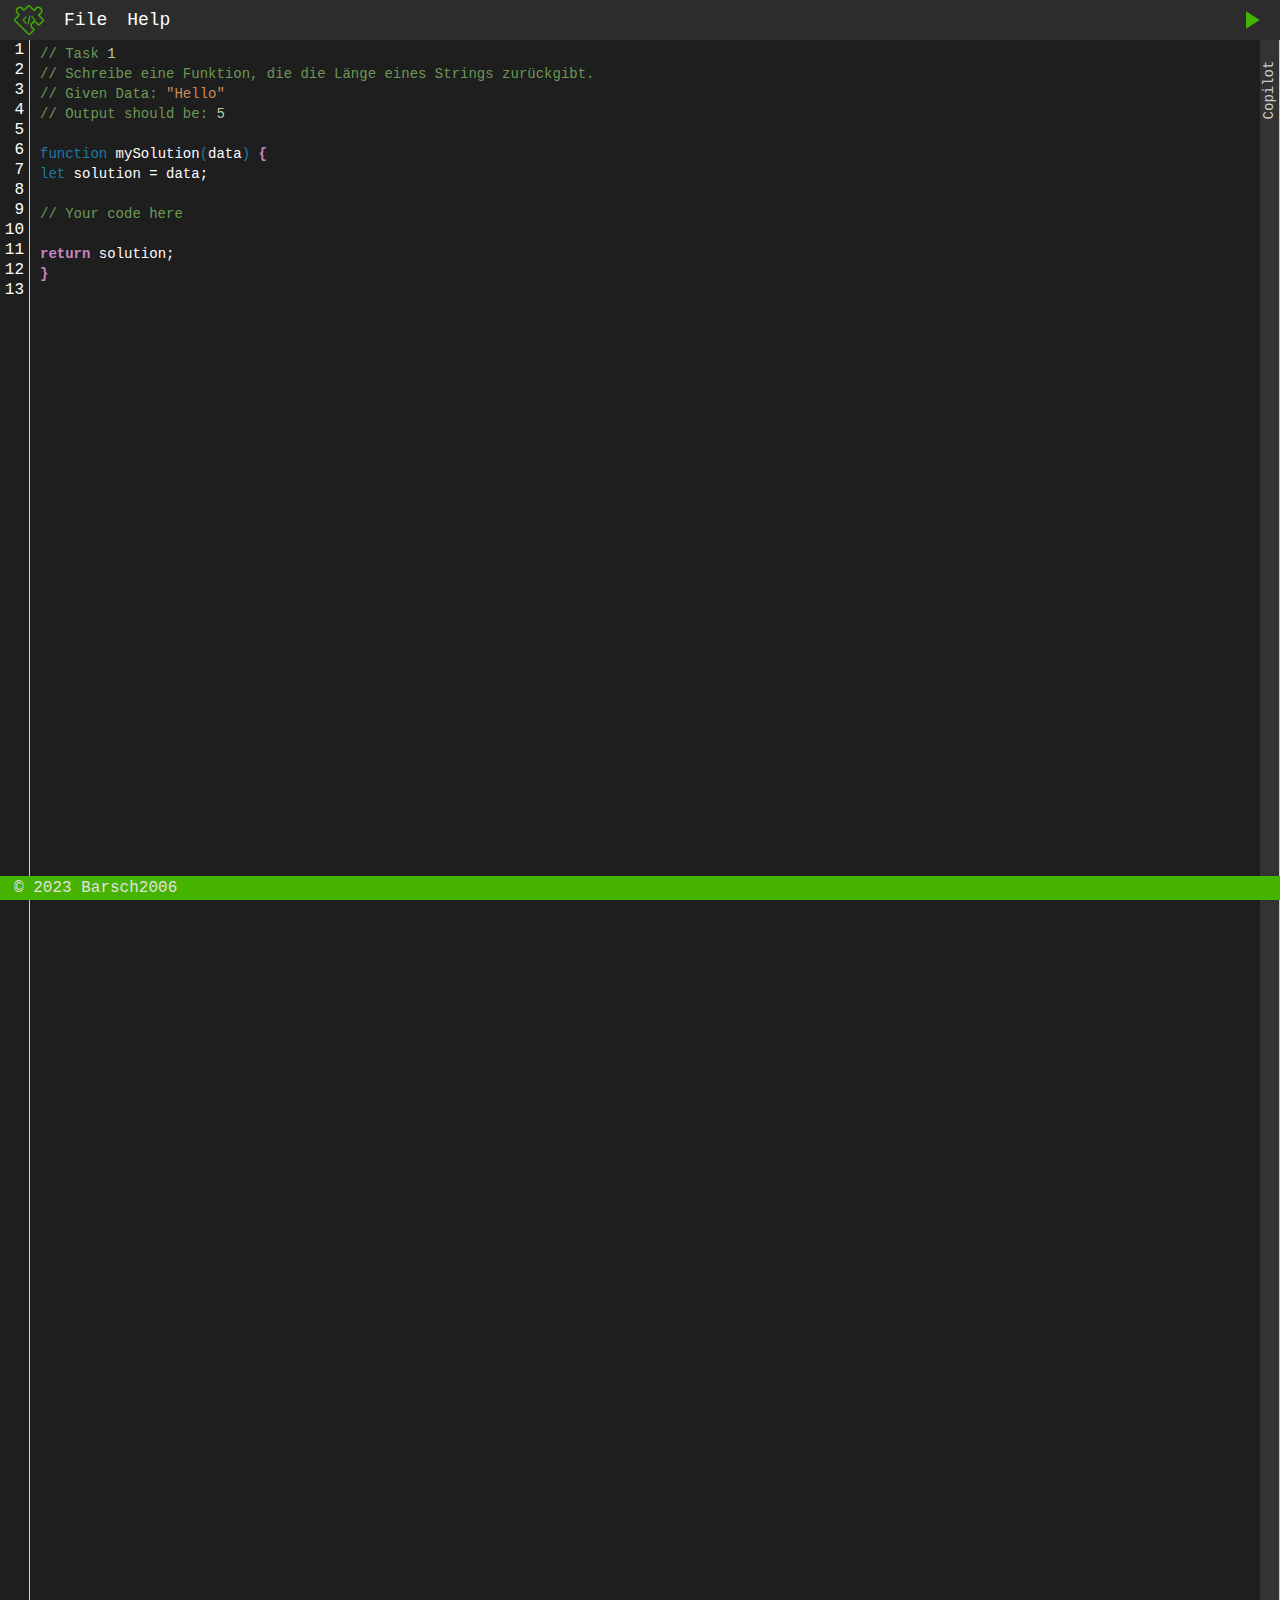
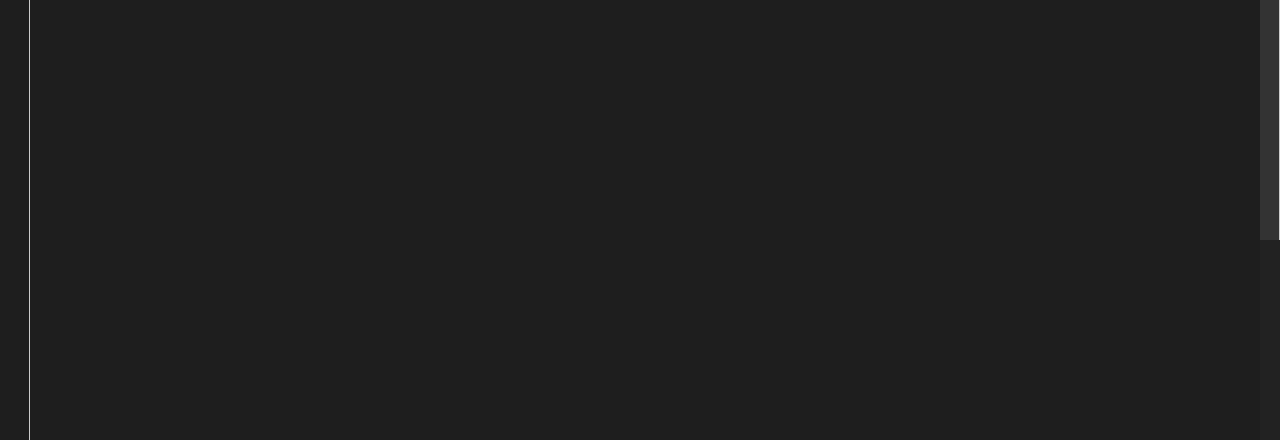
==== index.html @ a96784db "init" ====
<!DOCTYPE html>
<html lang="en">

<head>
    <meta charset="UTF-8">
    <meta name="viewport" content="width=device-width, initial-scale=1.0">
    <title>CodingChallanges</title>
    <link rel="shortcut icon" href="img/favicon.png">
    <link rel="stylesheet" href="styles/style.css">
    <link rel="stylesheet" href="styles/editor.css">
    <link rel="stylesheet" href="styles/syntax.css">
    <script src="data/data.js"></script>
    <script src="scripts/editor.js" defer></script>
    <script src="scripts/index.js" defer></script>
</head>

<body>
    <header>
        <img src="img/favicon.png" alt="CodingChallanges">
        <a href="index.html">File</a>
        <a href="help.html">Help</a>
        <img id="runButton" onclick="submitSolution()" src="img/runIcon.svg" alt="Run">
    </header>

    <main>
        <section id="editor">
            <div id="editor-linenumbers"></div>
            <div id="editor-code">
                <div id="editor-code-overlay" class="codeeditor"></div>
                <textarea id="editor-code-input" class="codeeditor"></textarea>
            </div>
            <div id="editor-sideline">
                <section class="sidepanel" id="copilot">
                    <h1>
                        Copilot
                    </h1>
                    <i style="margin-top: 10px;">
                        Naah, I'm not gonna help you. You're on your own.
                    </i>
                </section>
                <button
                    onclick="document.querySelector('#copilot').style.display == 'flex' ? document.querySelector('#copilot').style.display = 'none' : document.querySelector('#copilot').style.display = 'flex'">
                    Copilot
                </button>
            </div>
        </section>

        <section id="outputconsole">
            
        </section>
    </main>

    <footer>
        <a href="https://github.com/Barsch2006">&copy; 2023 Barsch2006</a>
    </footer>
</body>

</html>
---- styles/style.css ----
:root {
    --bg-default: #222222;
    --bg-light: #2c2c2c;
    --bg-dialog: #525252;
    
    --accent: #45b300;

    --font-default: #ffffff;
    --font-thin: #e1e1e1;
}

* {
    margin: 0;
    padding: 0;
    color: var(--font-default);
    font-family: monospace;
}

p, a, input, button, textarea, div, main, footer {
    font-size: 16px;
}

body {
    background: #222222;
    width: 100%;
    height: 100%;
}

a {
    text-decoration: none;
    color: var(--font-default);
}

a:hover {
    text-decoration: underline;
}

header {
    display: flex;
    flex-direction: row;
    align-items: center;
    justify-content: start;
    gap: 20px;
    width: 100%;
    height: 40px;
    box-sizing: border-box;
    padding: 6px 14px;
    position: fixed;
    top: 0;
    background-color: #2c2c2c;
    z-index: 999;
}

header a {
    font-size: 18px;
}

header img {
    width: auto;
    height: 30px;
}

main {
    background: #222222;
    margin-top: 40px;
    box-sizing: border-box;
}

footer {
    display: flex;
    flex-direction: row;
    align-items: center;
    justify-content: start;
    gap: 10px;
    width: 100%;
    height: 24px;
    box-sizing: border-box;
    padding: 6px 14px;
    position: fixed;
    bottom: 0;
    background-color: var(--accent);
}

footer * {
    color: var(--font-thin);
}

footer a:hover {
    text-decoration: none;
}
---- styles/editor.css ----
header #runButton {
  right: 14px;
  position: absolute;
}

#editor {
  width: 100%;
  min-height: calc(100vh - 40px - 24px);
  display: flex;
  grid-row: span 2;
  flex-direction: row;
}

#editor-linenumbers {
  display: flex;
  flex-direction: column;
  justify-content: flex-start;
  align-items: flex-end;
  box-sizing: border-box;
  width: 30px;
  height: 100lh;
  background-color: #1e1e1e;
  border-right: 1px solid #ccc;
  padding: 0 5px;
  font-family: monospace;
  font-size: 12px;
  line-height: 20px;
}

#editor-code {
  width: calc(100% - 30px - 20px);
  height: 100fr;
  display: grid;
  grid-template-columns: 100%;
  grid-template-rows: 100%;
  margin: 0;
  padding: 0;
}

#editor-code-input {
  background-color: transparent;
  color: transparent;
  width: 100%;
  height: 100%;
  border: none;
  outline: none;
  box-sizing: border-box;
  font-family: monospace;
  font-size: 14px;
  line-height: 20px;
  z-index: 1;
  caret-color: #ccc;
  padding-left: 10px;
  padding-top: 4px;
  resize: none;
}

#editor-code-overlay {
  background-color: #1e1e1e;
  width: 100%;
  height: 100%;
  border: none;
  outline: none;
  box-sizing: border-box;
  font-family: monospace;
  font-size: 14px;
  line-height: 20px;
  z-index: 0;
  padding-left: 10px;
  padding-top: 4px;
}

#editor-code-overlay * {
  padding: none;
  margin: none;
  border: none;
  outline: none;
  box-sizing: border-box;
  font-family: monospace;
  font-size: 14px;
  line-height: 20px;
  z-index: 0;
}

.codeeditor {
  display: block;
  width: 100%;
  height: 100%;
  grid-template-columns: 100%;
  grid-template-rows: 100%;
  grid-column: 1;
  grid-row: 1;
  margin: 0;
  padding: 0;
  outline: none;
  border: none;
}

#editor-sideline {
  display: flex;
  flex-direction: column;
  justify-content: space-between;
  align-items: center;
  box-sizing: border-box;
  width: 20px;
  height: 100lh;
  background-color: #333333;
  border-right: 1px solid #ccc;
}

#editor-sideline button {
  background-color: transparent;
  color: #ccc;
  border: none;
  outline: none;
  box-sizing: border-box;
  font-family: monospace;
  font-size: 14px;
  line-height: 20px;
  z-index: 0;
  transform: rotate(-90deg);
  margin-top: 40px;
}

.sidepanel {
  display: none;
  position: fixed;
  right: 20px;
  top: 40px;
  background-color: #525252;
  height: 100%;
  width: 300px;
  box-sizing: border-box;
  padding: 10px;
  flex-direction: column;
  justify-content: flex-start;
  align-items: flex-start;
}

#outputconsole {
  position: fixed;
  width: 100%;
  height: 300px;
  background-color: #1e1e1e;
  border-top: 1px solid #ccc;
  color: #fff;
  display: none;
  bottom: 24px;
  left: 0;
  padding: 10px;
  box-sizing: border-box;
  font-family: monospace;
  font-size: 14px;
  line-height: 20px;
  overflow: scroll;
  z-index: 100;
}
---- styles/syntax.css ----
.comment {
    color: #6a9955;
}

.keyword {
    color: #c586c0;
    font-weight: bold;
}

.operator {
    color: #1e7ba0;
}

.string {
    color: #ce8a55;
}

.number {
    color: #b5cea8;
}

.invisible {
    color: transparent;
    opacity: 0;
}

.function {
    color: yellow;
}
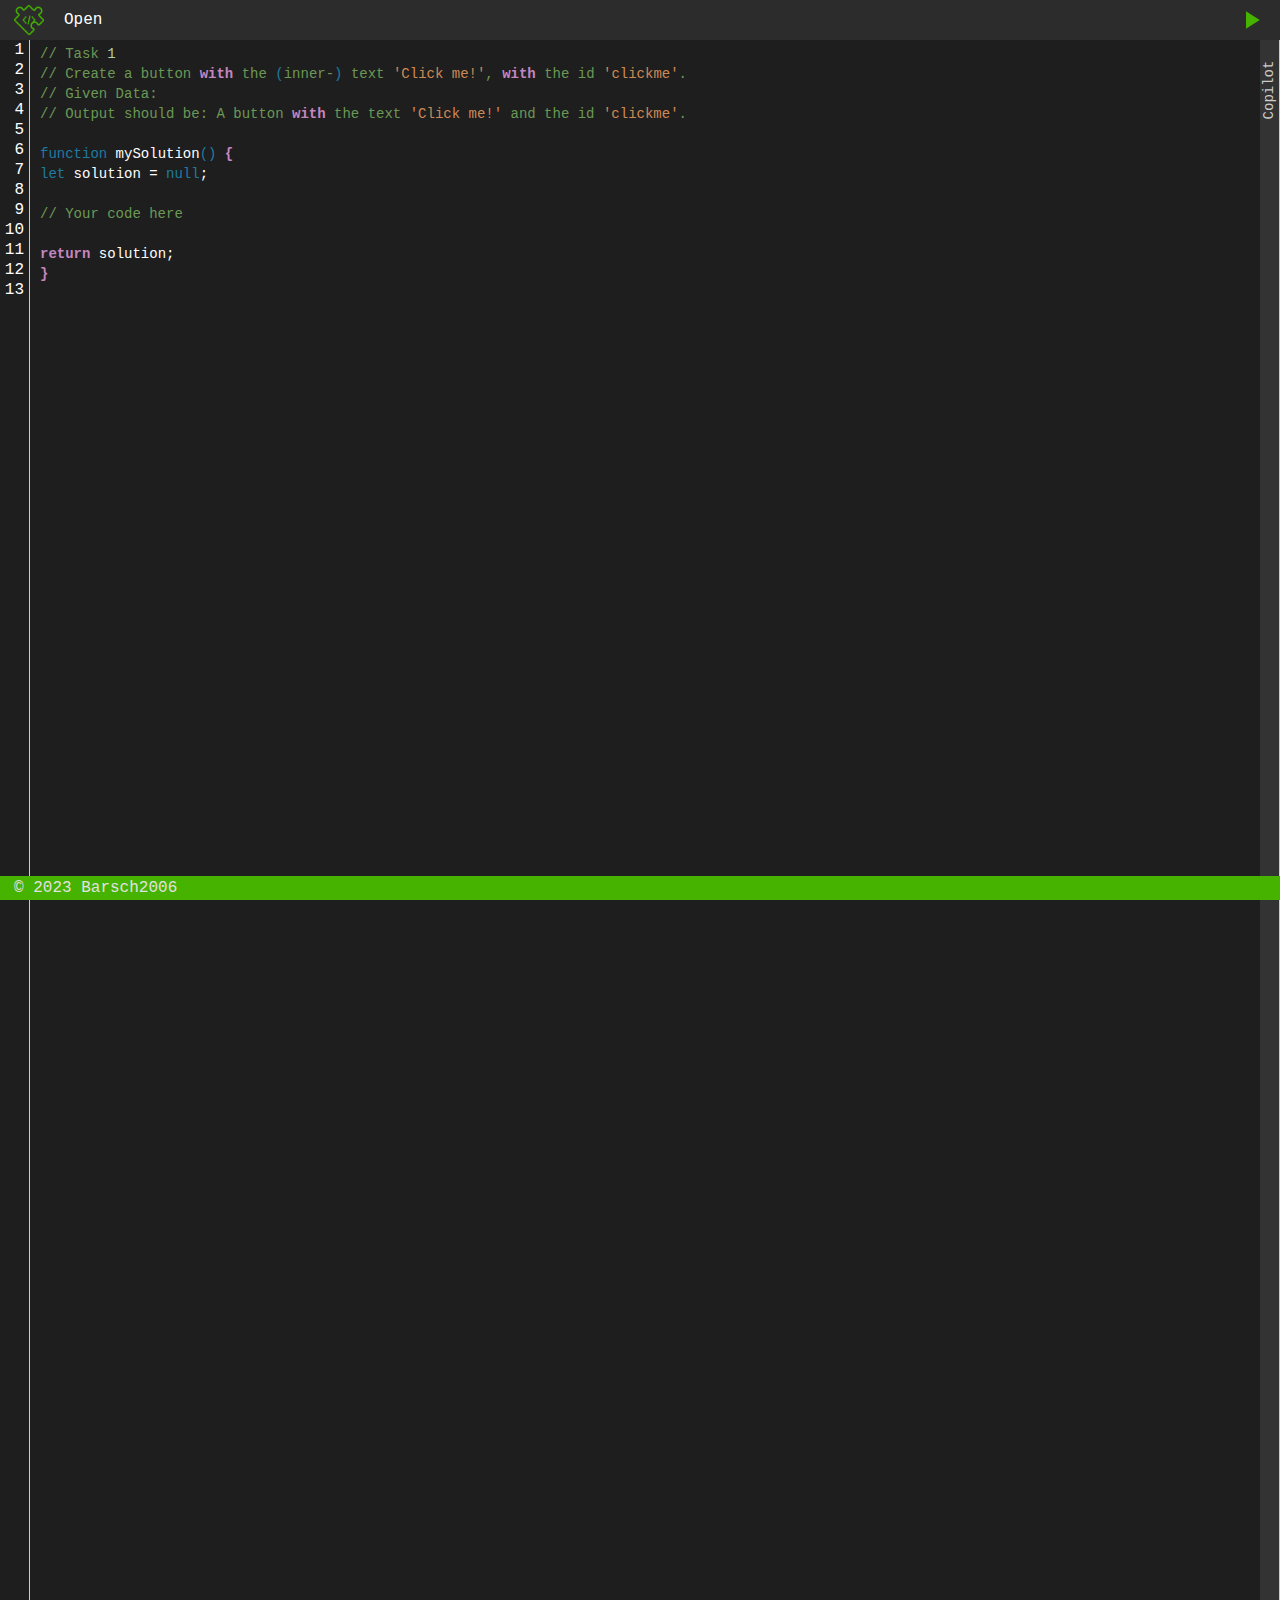
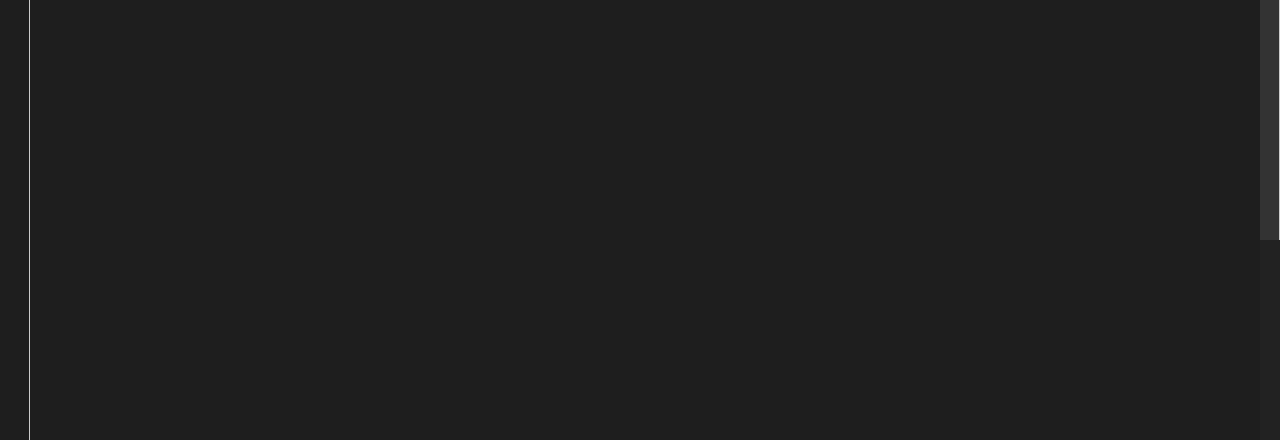
==== commit 1455df28: "update" ====
--- a/index.html
+++ b/index.html
@@ -5,20 +5,26 @@
     <meta charset="UTF-8">
     <meta name="viewport" content="width=device-width, initial-scale=1.0">
     <title>CodingChallanges</title>
-    <link rel="shortcut icon" href="img/favicon.png">
+    <link rel="icon" href="img/favicon.png" type="image/png">
     <link rel="stylesheet" href="styles/style.css">
     <link rel="stylesheet" href="styles/editor.css">
     <link rel="stylesheet" href="styles/syntax.css">
+    <link rel="stylesheet" href="styles/copilot.css">
     <script src="data/data.js"></script>
     <script src="scripts/editor.js" defer></script>
     <script src="scripts/index.js" defer></script>
+    <script src="scripts/copilot.js" defer></script>
 </head>
 
 <body>
     <header>
         <img src="img/favicon.png" alt="CodingChallanges">
-        <a href="index.html">File</a>
-        <a href="help.html">Help</a>
+        <input id="showtasklist" style="display: none;" type="checkbox"
+            onchange="document.querySelector('#tasklist').style.display == 'flex' ? document.querySelector('#tasklist').style.display='none' : document.querySelector('#tasklist').style.display = 'flex'">
+        <label for="showtasklist">Open</label>
+        <nav id="tasklist">
+            
+        </nav>
         <img id="runButton" onclick="submitSolution()" src="img/runIcon.svg" alt="Run">
     </header>
 
@@ -27,18 +33,21 @@
             <div id="editor-linenumbers"></div>
             <div id="editor-code">
                 <div id="editor-code-overlay" class="codeeditor"></div>
-                <textarea id="editor-code-input" class="codeeditor"></textarea>
+                <textarea spellcheck="false" id="editor-code-input" class="codeeditor"></textarea>
             </div>
             <div id="editor-sideline">
                 <section class="sidepanel" id="copilot">
                     <h1>
                         Copilot
                     </h1>
-                    <i style="margin-top: 10px;">
-                        Naah, I'm not gonna help you. You're on your own.
-                    </i>
+                    <nav id="copilot-chat">
+                    </nav>
+                    <div id="copilot-chatform">
+                        <input id="copilot-chatform-msg" type="text">
+                        <button onclick="sendChatMessage()">Send</button>
+                    </div>
                 </section>
-                <button
+                <button class="ninetybtn"
                     onclick="document.querySelector('#copilot').style.display == 'flex' ? document.querySelector('#copilot').style.display = 'none' : document.querySelector('#copilot').style.display = 'flex'">
                     Copilot
                 </button>
@@ -46,7 +55,7 @@
         </section>
 
         <section id="outputconsole">
-            
+
         </section>
     </main>
 
--- a/styles/style.css
+++ b/styles/style.css
@@ -51,8 +51,12 @@
     z-index: 999;
 }
 
-header a {
-    font-size: 18px;
+header * {
+    user-select: none;
+}
+
+header label, header li {
+    font-size: 16px;
 }
 
 header img {
@@ -88,3 +92,28 @@
 footer a:hover {
     text-decoration: none;
 }
+
+#tasklist {
+    display: none;
+    flex-direction: column;
+    list-style-type: none;
+    position: fixed;
+    top: 40px;
+    background-color: var(--bg-light);
+    margin-left: 40px;
+    align-items: start;
+    justify-content: start;
+}
+
+nav li {
+    display: inline-block;
+    flex-direction: row;
+    align-items: center;
+    justify-content: center;
+    cursor: pointer;
+    padding: 5px;
+}
+
+nav li:hover {
+    background-color: #45b300;
+}
--- a/styles/editor.css
+++ b/styles/editor.css
@@ -71,8 +71,8 @@
 }
 
 #editor-code-overlay * {
-  padding: none;
-  margin: none;
+  padding: 0;
+  margin: 0;
   border: none;
   outline: none;
   box-sizing: border-box;
@@ -108,7 +108,7 @@
   border-right: 1px solid #ccc;
 }
 
-#editor-sideline button {
+#editor-sideline .ninetybtn {
   background-color: transparent;
   color: #ccc;
   border: none;
@@ -128,13 +128,14 @@
   right: 20px;
   top: 40px;
   background-color: #525252;
-  height: 100%;
+  height: calc(100vh - 40px - 24px);
   width: 300px;
   box-sizing: border-box;
   padding: 10px;
   flex-direction: column;
   justify-content: flex-start;
   align-items: flex-start;
+  z-index: 100;
 }
 
 #outputconsole {
--- a/styles/syntax.css
+++ b/styles/syntax.css
@@ -23,7 +23,3 @@
     color: transparent;
     opacity: 0;
 }
-
-.function {
-    color: yellow;
-}
--- a/styles/copilot.css
+++ b/styles/copilot.css
@@ -0,0 +1,39 @@
+/* style #copilot-chatform to the bottom of the sidepanel */
+#copilot-chatform {
+    position: fixed;
+    bottom: 24px;
+    height: 40px;
+    display: flex;
+    flex-direction: row;
+    justify-content: space-between;
+    align-items: center;
+    width: 280px;
+}
+
+#copilot-chatform input {
+    width: calc(100% - 60px);
+    height: calc(100% - 10px);
+    border: none;
+    outline: none;
+    background-color: #333;
+    color: #fff;
+    padding: 0 10px;
+    font-family: monospace;
+    font-size: 14px;
+}
+
+#copilot-chatform button {
+    width: calc(60px);
+    height: calc(100% - 10px);
+    border: none;
+    outline: none;
+    background-color: #45b300;
+    color: #fff;
+    padding: 0 10px;
+    font-family: monospace;
+    font-size: 14px;
+}
+
+#copilot-chat {
+    margin-top: 10px;
+}
